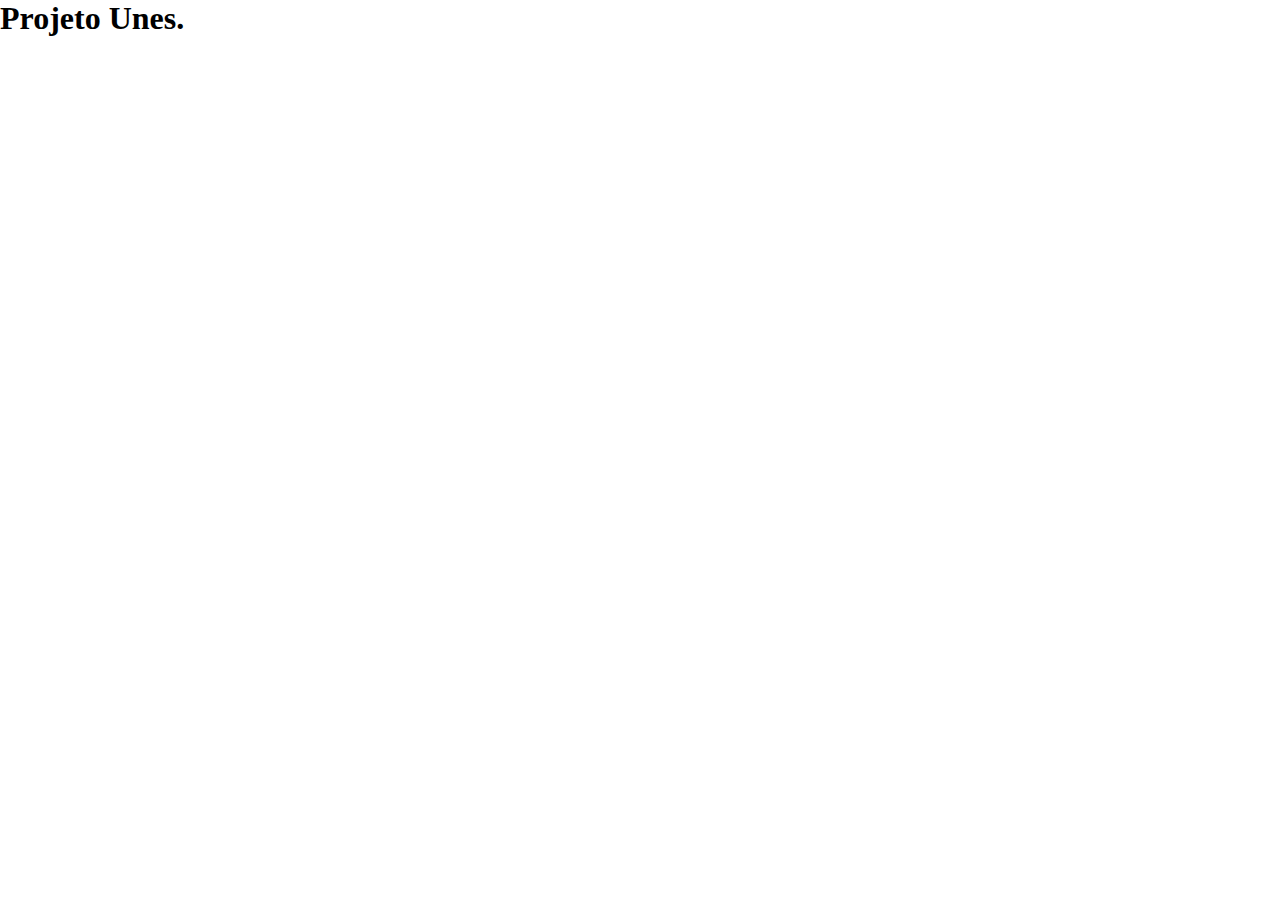
==== projetos/projeto-1_Unes/index.html @ 34f8974e ":tada:NEW PROJECT 'projeto-1_Unes'. Start project 'Unes'." ====
<!DOCTYPE html>
    <html lang="pt-br">
    <head>
        <meta charset="UTF-8">
        <meta name="viewport" content="width=device-width, initial-scale=1.0">
        <title>Unes</title>

        <link rel="shortcut icon" href="./config/img/logo.png" type="image/x-icon">
        <link rel="stylesheet" href="./config/css/style.css">
    </head>
    <body>
        <div id="page">
            <h1>Projeto Unes.</h1>
        </div>
    </body>
</html>
---- projetos/projeto-1_Unes/config/css/style.css ----
* {
    margin: 0;
    padding: 0;
    box-sizing: border-box;
}
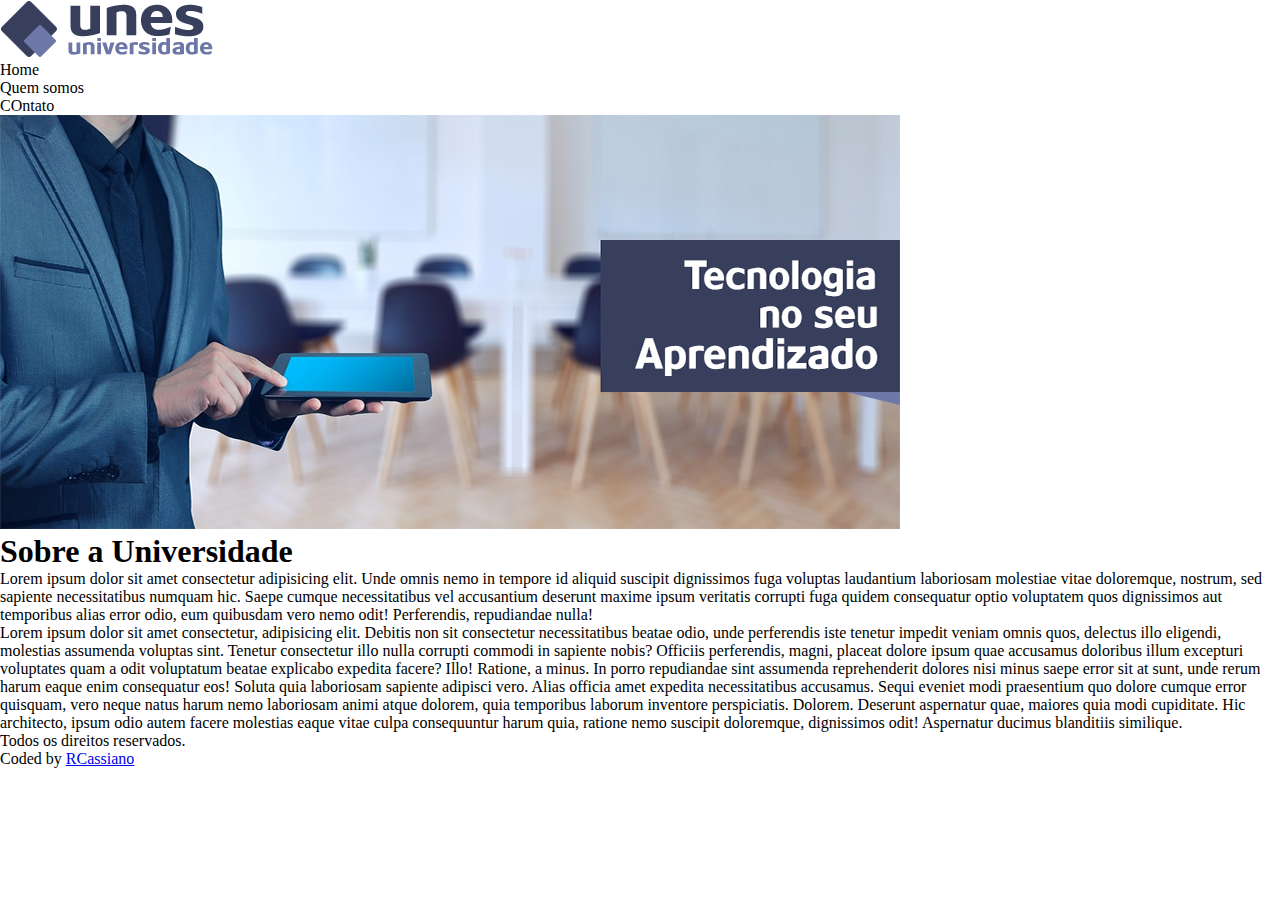
==== commit baabcb8b: ":construction:MODIFIED 'index.html'. Add content in sections." ====
--- a/projetos/projeto-1_Unes/index.html
+++ b/projetos/projeto-1_Unes/index.html
@@ -10,7 +10,35 @@
     </head>
     <body>
         <div id="page">
-            <h1>Projeto Unes.</h1>
+            <header>
+                <img src="./config/img/logo.png" alt="Logo Unes Universidade, com linhas retas e tom de cor azulados, seguidos da escrita 'Unes Universidade'">
+                <nav id="menu-topo">
+                    <ul>
+                        <li>Home</li>
+                        <li>Quem somos</li>
+                        <li>COntato</li>
+                    </ul>
+                </nav>
+            </header>
+            <main>
+                <section id="capa">
+                    <img src="./config/img/capa.png" alt="Foto com torax feminino, com um blazer azulado e camisa preta por baixo. Um tablet nas mãos em uma sala de paredes clares e mesa branca, com caddeiras azuis e pés de madeira clara. A frase 'Tecnologia no seu aprendizado com um fundo azul escuro e letras brancas.">
+                </section>
+                <section id="content">
+                    <h1>Sobre a Universidade</h1>
+                    <p>Lorem ipsum dolor sit amet consectetur adipisicing elit. Unde omnis nemo in tempore id aliquid suscipit dignissimos fuga voluptas laudantium laboriosam molestiae vitae doloremque, nostrum, sed sapiente necessitatibus numquam hic.
+                    Saepe cumque necessitatibus vel accusantium deserunt maxime ipsum veritatis corrupti fuga quidem consequatur optio voluptatem quos dignissimos aut temporibus alias error odio, eum quibusdam vero nemo odit! Perferendis, repudiandae nulla!</p>
+                    <p>Lorem ipsum dolor sit amet consectetur, adipisicing elit. Debitis non sit consectetur necessitatibus beatae odio, unde perferendis iste tenetur impedit veniam omnis quos, delectus illo eligendi, molestias assumenda voluptas sint.
+                    Tenetur consectetur illo nulla corrupti commodi in sapiente nobis? Officiis perferendis, magni, placeat dolore ipsum quae accusamus doloribus illum excepturi voluptates quam a odit voluptatum beatae explicabo expedita facere? Illo!
+                    Ratione, a minus. In porro repudiandae sint assumenda reprehenderit dolores nisi minus saepe error sit at sunt, unde rerum harum eaque enim consequatur eos! Soluta quia laboriosam sapiente adipisci vero.
+                    Alias officia amet expedita necessitatibus accusamus. Sequi eveniet modi praesentium quo dolore cumque error quisquam, vero neque natus harum nemo laboriosam animi atque dolorem, quia temporibus laborum inventore perspiciatis. Dolorem.
+                    Deserunt aspernatur quae, maiores quia modi cupiditate. Hic architecto, ipsum odio autem facere molestias eaque vitae culpa consequuntur harum quia, ratione nemo suscipit doloremque, dignissimos odit! Aspernatur ducimus blanditiis similique.</p>
+                </section>
+            </main>
+            <footer>
+                <p>Todos os direitos reservados.</p>
+                <p>Coded by <a href="https://www.linkedin.com/in/renan-cassiano/" target="_blank">RCassiano</a></p>
+            </footer>
         </div>
     </body>
 </html>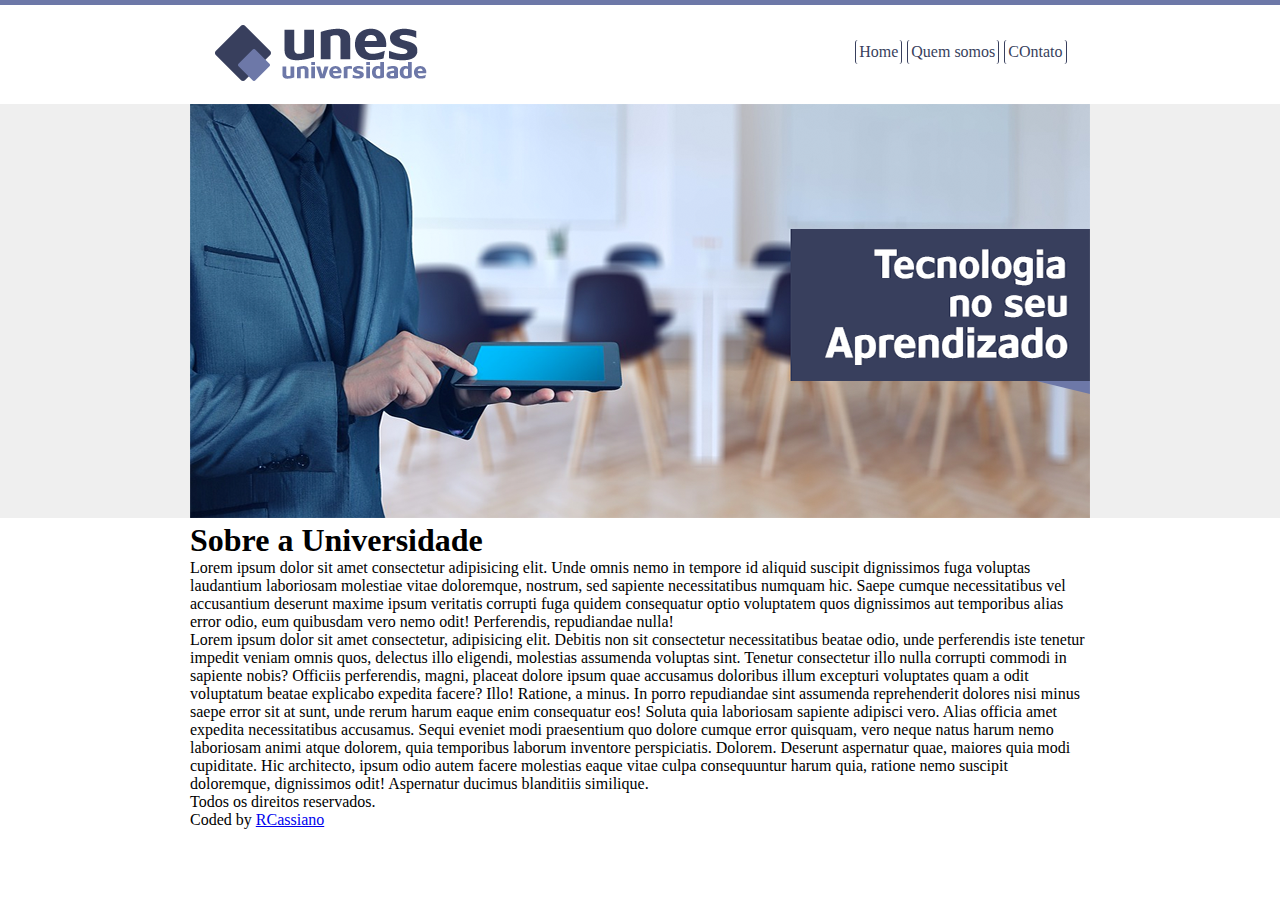
==== commit ad0779d2: ":lipstick:MODIFIED 'style.css' on 'UNES'. Adjust header." ====
--- a/projetos/projeto-1_Unes/index.html
+++ b/projetos/projeto-1_Unes/index.html
@@ -10,7 +10,7 @@
     </head>
     <body>
         <div id="page">
-            <header>
+            <header id="topo">
                 <img src="./config/img/logo.png" alt="Logo Unes Universidade, com linhas retas e tom de cor azulados, seguidos da escrita 'Unes Universidade'">
                 <nav id="menu-topo">
                     <ul>
--- a/projetos/projeto-1_Unes/config/css/style.css
+++ b/projetos/projeto-1_Unes/config/css/style.css
@@ -2,4 +2,47 @@
     margin: 0;
     padding: 0;
     box-sizing: border-box;
-}+}
+/* Definições gerais */
+:root {
+    --base-color: #383f5d;
+    --base-color-light: #6d78a8;
+    --text-color: black;
+    --bg-color: white;
+    font-size: 62.5%;
+}
+
+body {
+    background: var(--bg-color) url(../img/fundo.png);
+    font-size: 1.6rem;
+}
+
+#page {
+    max-width: 900px;
+    margin: 0 auto;
+}
+
+#topo, 
+#menu-topo ul {
+    display: flex;
+}
+/* FIM - Definições gerais */
+/* Topo */
+#topo {
+    justify-content: space-between;
+    padding: 2.35rem;
+    align-items: center;
+    color: var(--base-color);
+}
+
+#menu-topo ul {
+    gap: .5rem;
+    list-style: none;
+}
+#menu-topo ul li {
+    padding: .3rem;
+    border-radius: 3px;
+    border-left: 1px solid var(--base-color);
+    border-right: 1px solid var(--base-color);
+}
+/* FIM - Topo */
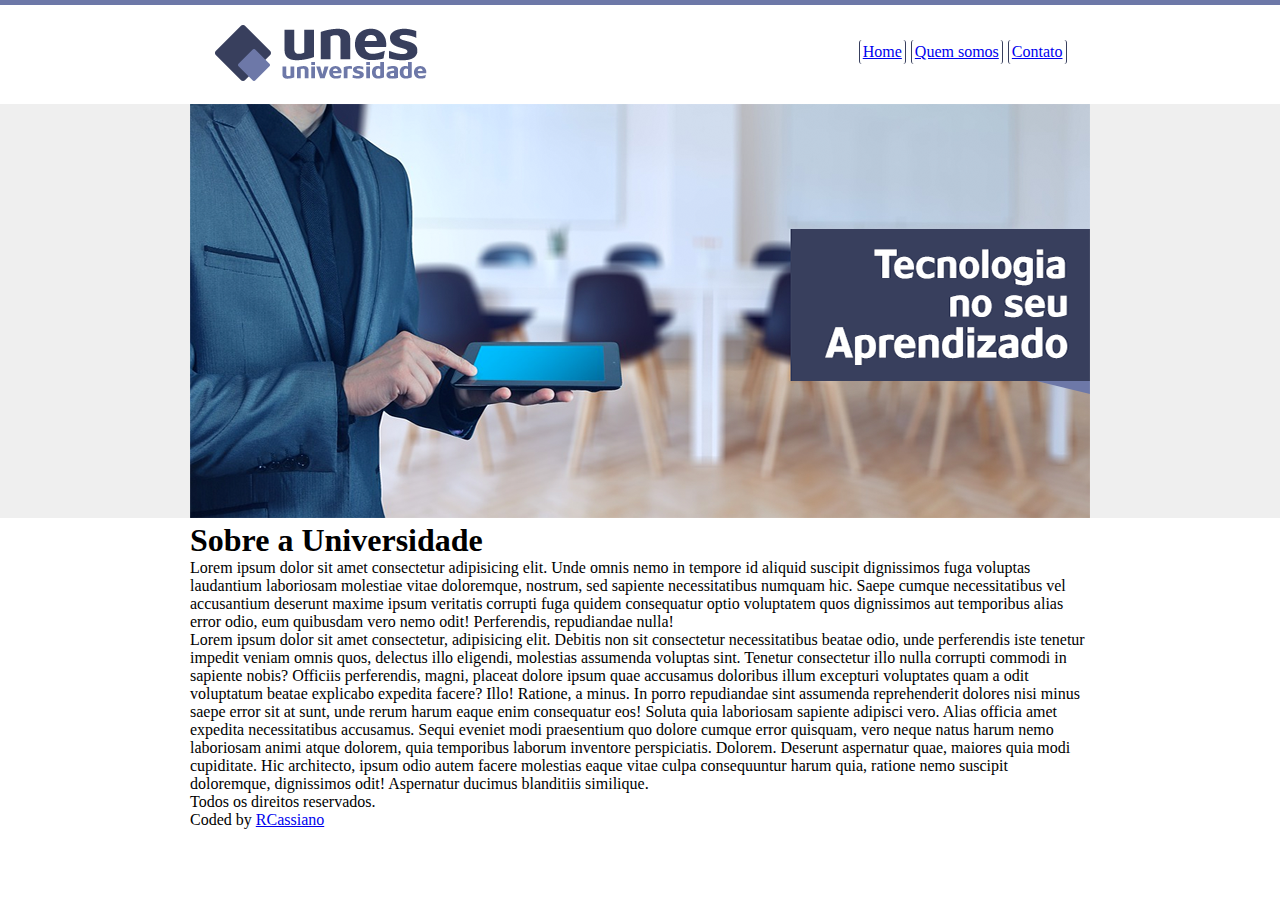
==== commit 5045fc56: ":pencil2;MODIFIED 'index.html' on 'UNES'. Fix text." ====
--- a/projetos/projeto-1_Unes/index.html
+++ b/projetos/projeto-1_Unes/index.html
@@ -14,9 +14,9 @@
                 <img src="./config/img/logo.png" alt="Logo Unes Universidade, com linhas retas e tom de cor azulados, seguidos da escrita 'Unes Universidade'">
                 <nav id="menu-topo">
                     <ul>
-                        <li>Home</li>
-                        <li>Quem somos</li>
-                        <li>COntato</li>
+                        <li><a href="index.html">Home</a></li>
+                        <li><a href="sobre.html">Quem somos</a></li>
+                        <li><a href="contato.html">Contato</a></li>
                     </ul>
                 </nav>
             </header>
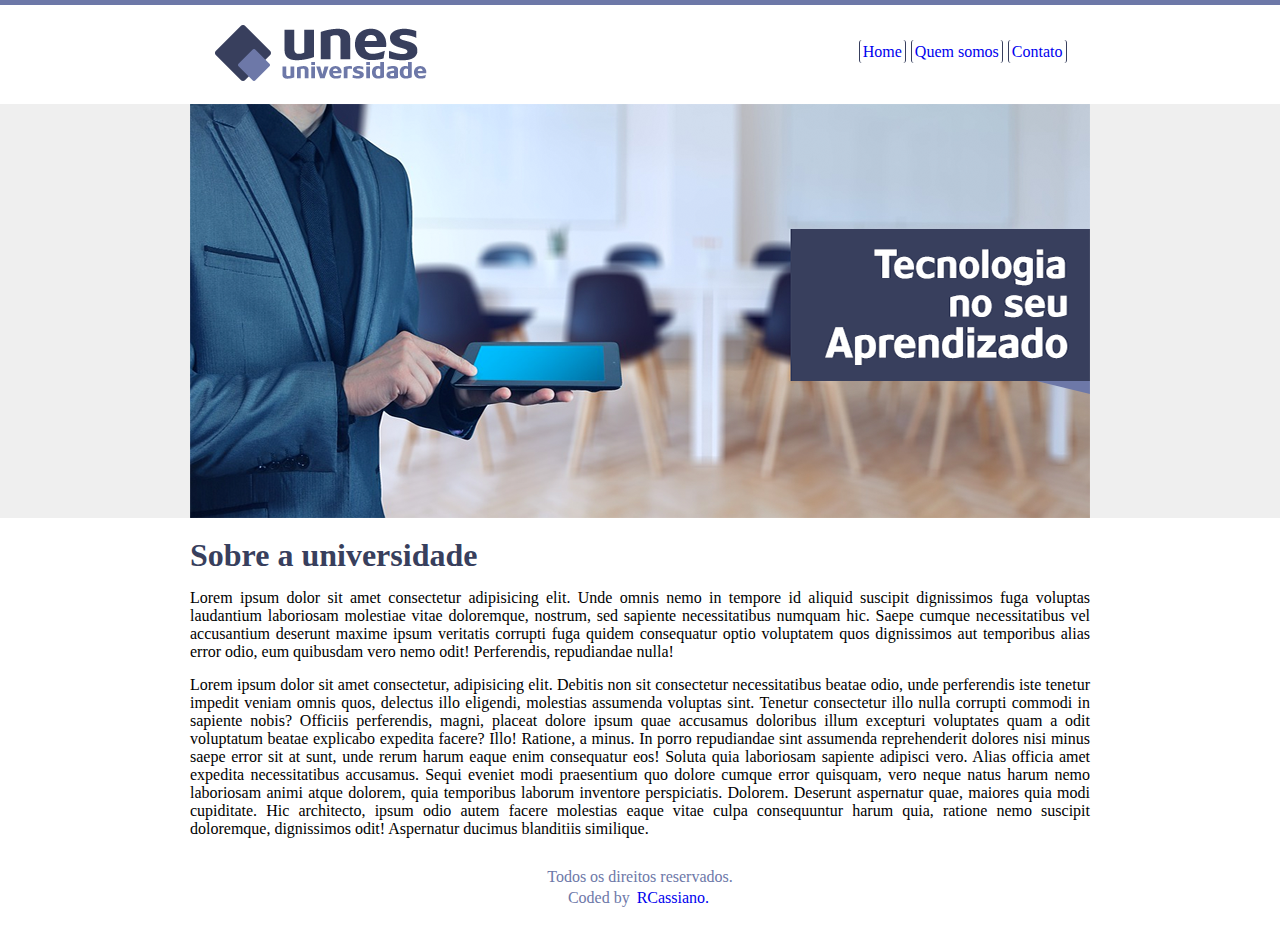
==== commit 2ea0a3ba: ":pencil2:MODIFIED 'index.html' on 'UNES'. Change 'U' to 'u' on word 'Universidade'." ====
--- a/projetos/projeto-1_Unes/index.html
+++ b/projetos/projeto-1_Unes/index.html
@@ -25,7 +25,7 @@
                     <img src="./config/img/capa.png" alt="Foto com torax feminino, com um blazer azulado e camisa preta por baixo. Um tablet nas mãos em uma sala de paredes clares e mesa branca, com caddeiras azuis e pés de madeira clara. A frase 'Tecnologia no seu aprendizado com um fundo azul escuro e letras brancas.">
                 </section>
                 <section id="content">
-                    <h1>Sobre a Universidade</h1>
+                    <h1>Sobre a universidade</h1>
                     <p>Lorem ipsum dolor sit amet consectetur adipisicing elit. Unde omnis nemo in tempore id aliquid suscipit dignissimos fuga voluptas laudantium laboriosam molestiae vitae doloremque, nostrum, sed sapiente necessitatibus numquam hic.
                     Saepe cumque necessitatibus vel accusantium deserunt maxime ipsum veritatis corrupti fuga quidem consequatur optio voluptatem quos dignissimos aut temporibus alias error odio, eum quibusdam vero nemo odit! Perferendis, repudiandae nulla!</p>
                     <p>Lorem ipsum dolor sit amet consectetur, adipisicing elit. Debitis non sit consectetur necessitatibus beatae odio, unde perferendis iste tenetur impedit veniam omnis quos, delectus illo eligendi, molestias assumenda voluptas sint.
@@ -37,7 +37,7 @@
             </main>
             <footer>
                 <p>Todos os direitos reservados.</p>
-                <p>Coded by <a href="https://www.linkedin.com/in/renan-cassiano/" target="_blank">RCassiano</a></p>
+                <p>Coded by <a href="https://www.linkedin.com/in/renan-cassiano/" target="_blank">RCassiano.</a></p>
             </footer>
         </div>
     </body>
--- a/projetos/projeto-1_Unes/config/css/style.css
+++ b/projetos/projeto-1_Unes/config/css/style.css
@@ -26,6 +26,18 @@
 #menu-topo ul {
     display: flex;
 }
+
+a {
+    text-decoration: none;
+    padding: .3rem;
+    border-radius: 3px;
+}
+
+#menu-topo ul li a:hover, 
+footer a:hover {
+    background: var(--base-color-light);
+    color: var(--bg-color);
+}
 /* FIM - Definições gerais */
 /* Topo */
 #topo {
@@ -39,10 +51,27 @@
     gap: .5rem;
     list-style: none;
 }
-#menu-topo ul li {
-    padding: .3rem;
-    border-radius: 3px;
+#menu-topo ul li a {
     border-left: 1px solid var(--base-color);
     border-right: 1px solid var(--base-color);
 }
 /* FIM - Topo */
+/* Conteúdo */
+#content, #content p {
+    margin: 1.5rem 0;
+    text-align: justify;
+}
+#content h1{
+    color: var(--base-color);
+}
+/* FIM - Conteúdo */
+/* Rodapé */
+footer {
+    display: flex;
+    gap: .3rem;
+    flex-direction: column;
+    align-items: center;
+    margin: 3rem 0;
+    color: var(--base-color-light);
+}
+/* FIM - Rodapé */